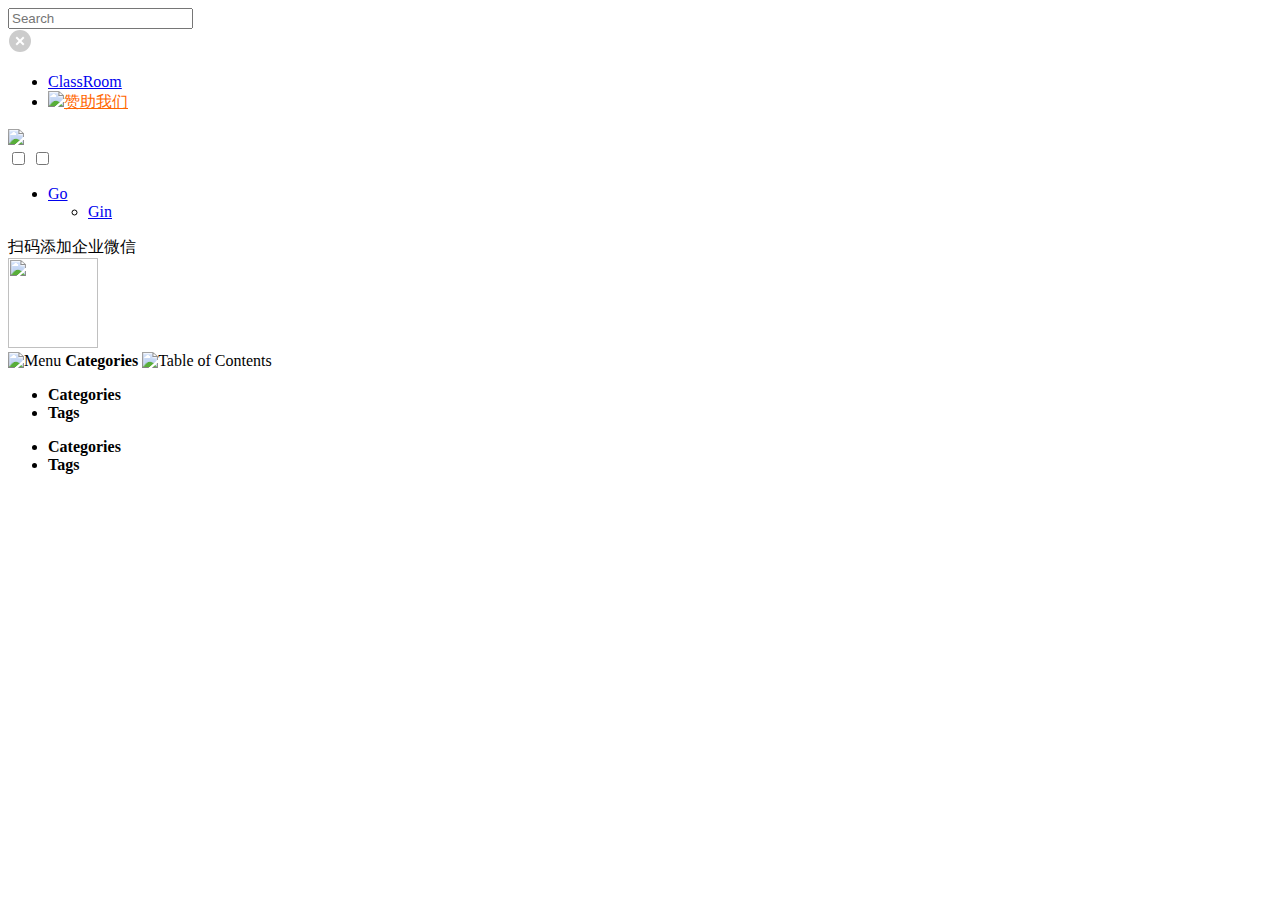
==== categories/index.html @ 514b15eb "deploy: 3c29298df1d87b5ed0b89bc437319f015ecb9e08" ====
<!doctype html><html lang=en dir=ltr><head><meta name=generator content="Hugo 0.84.1"><meta charset=utf-8><meta name=viewport content="width=device-width,initial-scale=1"><meta name=description content><meta name=theme-color content="#FFFFFF"><meta property="og:title" content="Categories"><meta property="og:description" content><meta property="og:type" content="website"><meta property="og:url" content="https://airdb.dev/shawn/categories/"><title>Categories | Hugo Book</title><link rel=manifest href=/shawn/manifest.json><link rel=icon href=/shawn/favicon.png type=image/x-icon><link rel=stylesheet href=/shawn/book.min.1639cc58b39d753e5ce211e45ca1950799431f352ff7bd1baadfa7fcedfe8043.css integrity="sha256-FjnMWLOddT5c4hHkXKGVB5lDHzUv970bqt+n/O3+gEM="><script defer src=/shawn/en.search.min.31fb5965925f0f98922799bb2621f2ab6d5930a59360b5949e6c624c89b637c0.js integrity="sha256-MftZZZJfD5iSJ5m7JiHyq21ZMKWTYLWUnmxiTIm2N8A="></script><script defer src=/shawn/sw.min.205af9424124963fd49320bb6606cc017b6a55a1827142894d7490c8efc7bff8.js integrity="sha256-IFr5QkEklj/UkyC7ZgbMAXtqVaGCcUKJTXSQyO/Hv/g="></script><link rel=apple-touch-icon sizes=128x128 href=128x128.jpg><script>var _hmt=_hmt||[];(function(){var a=document.createElement("script"),b;a.src="https://hm.baidu.com/hm.js?65e05e8c0631a0d2802629f8ceb31fee",b=document.getElementsByTagName("script")[0],b.parentNode.insertBefore(a,b),console.log("欢迎加入，https://airdb.dev"),console.log("Welcome，https://airdb.dev")})()</script><link rel=alternate type=application/rss+xml href=https://airdb.dev/shawn/categories/index.xml title="Hugo Book"><nav class="app-nav pc no-badge"><div class=logo><a href=//airdb.dev/ target=__blank class=dcloud-logo></a><a href=./ class="uniapp-logo active"></a></div><div class="search nav-search"><div class=input-wrap><input type=search id=book-search-input placeholder=Search aria-label=Search maxlength=64 data-hotkeys=s/><div class=clear-button><svg width="26" height="24"><circle cx="12" cy="12" r="11" fill="#ccc"/><path stroke="#fff" stroke-width="2" d="M8.25 8.25l7.5 7.5"/><path stroke="#fff" stroke-width="2" d="M8.25 15.75l7.5-7.5"/></svg></div></div><div class=results-panel></div></div><ul class=nav-url></ul><ul class=nav-href><li class=ext-link><a href=https://classroom.google.com/u/1/h target=__blank>ClassRoom</a></li><li><a href=//github.com/sponsors/airdb target=__blank style=color:#f60!important><img src=https://bjetxgzv.cdn.bspapp.com/VKCEYUGU-uni-app-doc/45e691f0-4f3d-11eb-b680-7980c8a877b8.png class=heart>赞助我们</a></li></ul><div class=github><a href=//github.com/airdb-wiki/hugo-book target=_blank><img src=https://bjetxgzv.cdn.bspapp.com/VKCEYUGU-uni-app-doc/44f8d690-4f3d-11eb-b680-7980c8a877b8.svg></a></div></nav></head><body dir=ltr><input type=checkbox class="hidden toggle" id=menu-control>
<input type=checkbox class="hidden toggle" id=toc-control><main class="container flex"><aside class=book-menu><div class=book-menu-content><nav><ul><li><a href=https://airdb.dev/shawn/wiki/go/>Go</a><ul><li><a href=https://airdb.dev/shawn/wiki/go/gin/>Gin</a></li></ul></li></ul><div class=contact-item><div class=contact-smg><div>扫码添加企业微信</div><img src=https://airdb.dev/hugo-book/qrcode.png width=90 height=90></div></div></nav><script>(function(){var a=document.querySelector("aside.book-menu nav");addEventListener("beforeunload",function(b){localStorage.setItem("menu.scrollTop",a.scrollTop)}),a.scrollTop=localStorage.getItem("menu.scrollTop")})()</script></div></aside><div class=book-page><header class=book-header><div class="flex align-center justify-between"><label for=menu-control><img src=/shawn/svg/menu.svg class=book-icon alt=Menu></label>
<strong>Categories</strong>
<label for=toc-control><img src=/shawn/svg/toc.svg class=book-icon alt="Table of Contents"></label></div><aside class="hidden clearfix"><nav><ul><li class=book-section-flat><strong>Categories</strong><ul></ul></li><li class=book-section-flat><strong>Tags</strong><ul></ul></li></ul></nav></aside></header><footer class=book-footer><div class="flex flex-wrap justify-between"></div></footer><label for=menu-control class="hidden book-menu-overlay"></label></div><aside class=book-toc><div class=book-toc-content><nav><ul><li class=book-section-flat><strong>Categories</strong><ul></ul></li><li class=book-section-flat><strong>Tags</strong><ul></ul></li></ul></nav></div></aside></main></body></html>
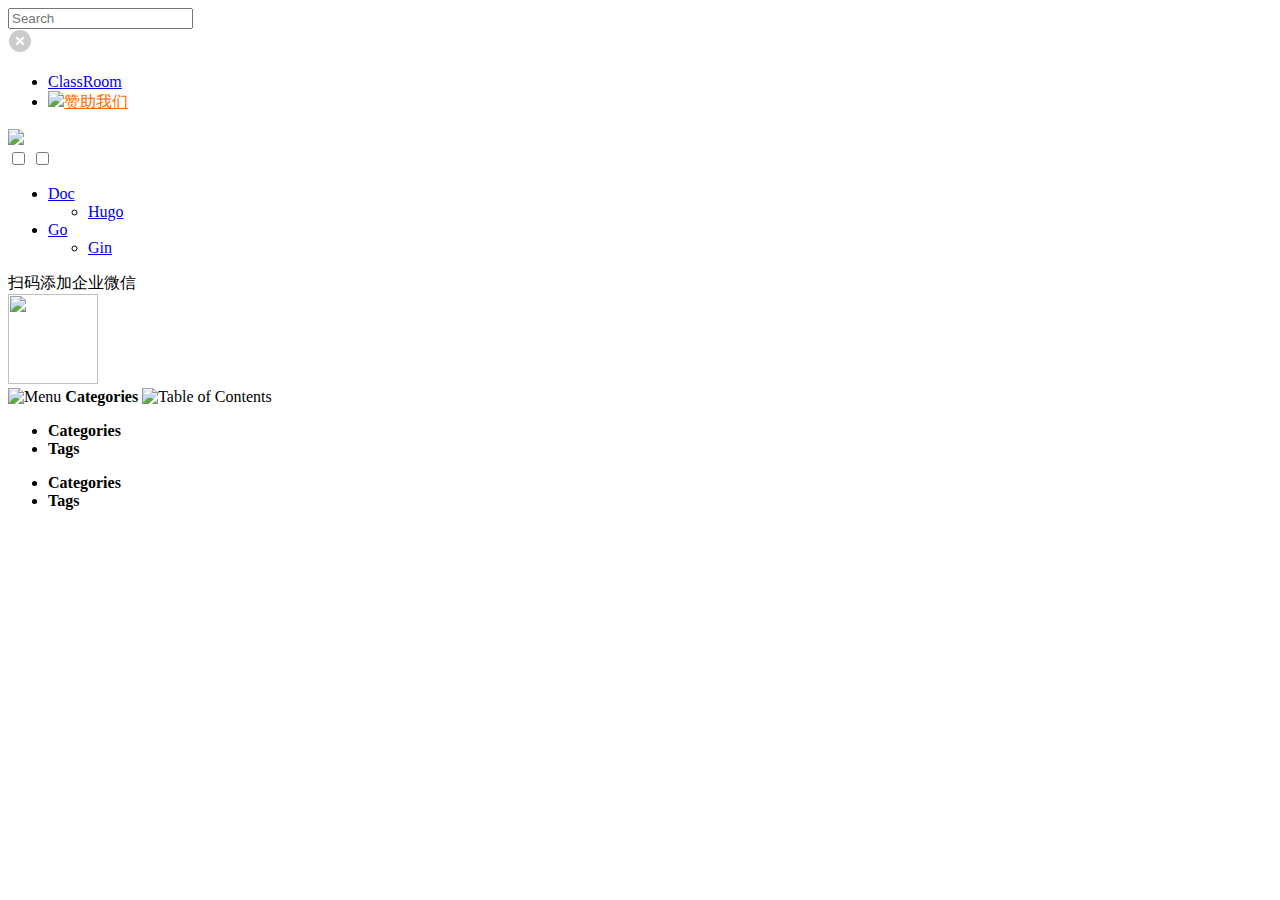
==== commit 82edbe83: "deploy: 71f2829a0481c08aca20c15cbdf93d4bcde7fc8c" ====
--- a/categories/index.html
+++ b/categories/index.html
@@ -1,4 +1,4 @@
-<!doctype html><html lang=en dir=ltr><head><meta name=generator content="Hugo 0.84.1"><meta charset=utf-8><meta name=viewport content="width=device-width,initial-scale=1"><meta name=description content><meta name=theme-color content="#FFFFFF"><meta property="og:title" content="Categories"><meta property="og:description" content><meta property="og:type" content="website"><meta property="og:url" content="https://airdb.dev/shawn/categories/"><title>Categories | Hugo Book</title><link rel=manifest href=/shawn/manifest.json><link rel=icon href=/shawn/favicon.png type=image/x-icon><link rel=stylesheet href=/shawn/book.min.1639cc58b39d753e5ce211e45ca1950799431f352ff7bd1baadfa7fcedfe8043.css integrity="sha256-FjnMWLOddT5c4hHkXKGVB5lDHzUv970bqt+n/O3+gEM="><script defer src=/shawn/en.search.min.31fb5965925f0f98922799bb2621f2ab6d5930a59360b5949e6c624c89b637c0.js integrity="sha256-MftZZZJfD5iSJ5m7JiHyq21ZMKWTYLWUnmxiTIm2N8A="></script><script defer src=/shawn/sw.min.205af9424124963fd49320bb6606cc017b6a55a1827142894d7490c8efc7bff8.js integrity="sha256-IFr5QkEklj/UkyC7ZgbMAXtqVaGCcUKJTXSQyO/Hv/g="></script><link rel=apple-touch-icon sizes=128x128 href=128x128.jpg><script>var _hmt=_hmt||[];(function(){var a=document.createElement("script"),b;a.src="https://hm.baidu.com/hm.js?65e05e8c0631a0d2802629f8ceb31fee",b=document.getElementsByTagName("script")[0],b.parentNode.insertBefore(a,b),console.log("欢迎加入，https://airdb.dev"),console.log("Welcome，https://airdb.dev")})()</script><link rel=alternate type=application/rss+xml href=https://airdb.dev/shawn/categories/index.xml title="Hugo Book"><nav class="app-nav pc no-badge"><div class=logo><a href=//airdb.dev/ target=__blank class=dcloud-logo></a><a href=./ class="uniapp-logo active"></a></div><div class="search nav-search"><div class=input-wrap><input type=search id=book-search-input placeholder=Search aria-label=Search maxlength=64 data-hotkeys=s/><div class=clear-button><svg width="26" height="24"><circle cx="12" cy="12" r="11" fill="#ccc"/><path stroke="#fff" stroke-width="2" d="M8.25 8.25l7.5 7.5"/><path stroke="#fff" stroke-width="2" d="M8.25 15.75l7.5-7.5"/></svg></div></div><div class=results-panel></div></div><ul class=nav-url></ul><ul class=nav-href><li class=ext-link><a href=https://classroom.google.com/u/1/h target=__blank>ClassRoom</a></li><li><a href=//github.com/sponsors/airdb target=__blank style=color:#f60!important><img src=https://bjetxgzv.cdn.bspapp.com/VKCEYUGU-uni-app-doc/45e691f0-4f3d-11eb-b680-7980c8a877b8.png class=heart>赞助我们</a></li></ul><div class=github><a href=//github.com/airdb-wiki/hugo-book target=_blank><img src=https://bjetxgzv.cdn.bspapp.com/VKCEYUGU-uni-app-doc/44f8d690-4f3d-11eb-b680-7980c8a877b8.svg></a></div></nav></head><body dir=ltr><input type=checkbox class="hidden toggle" id=menu-control>
-<input type=checkbox class="hidden toggle" id=toc-control><main class="container flex"><aside class=book-menu><div class=book-menu-content><nav><ul><li><a href=https://airdb.dev/shawn/wiki/go/>Go</a><ul><li><a href=https://airdb.dev/shawn/wiki/go/gin/>Gin</a></li></ul></li></ul><div class=contact-item><div class=contact-smg><div>扫码添加企业微信</div><img src=https://airdb.dev/hugo-book/qrcode.png width=90 height=90></div></div></nav><script>(function(){var a=document.querySelector("aside.book-menu nav");addEventListener("beforeunload",function(b){localStorage.setItem("menu.scrollTop",a.scrollTop)}),a.scrollTop=localStorage.getItem("menu.scrollTop")})()</script></div></aside><div class=book-page><header class=book-header><div class="flex align-center justify-between"><label for=menu-control><img src=/shawn/svg/menu.svg class=book-icon alt=Menu></label>
+<!doctype html><html lang=en dir=ltr><head><meta name=generator content="Hugo 0.84.1"><meta charset=utf-8><meta name=viewport content="width=device-width,initial-scale=1"><meta name=description content><meta name=theme-color content="#FFFFFF"><meta property="og:title" content="Categories"><meta property="og:description" content><meta property="og:type" content="website"><meta property="og:url" content="https://airdb.dev/shawn/categories/"><title>Categories | Hugo Book</title><link rel=manifest href=/shawn/manifest.json><link rel=icon href=/shawn/favicon.png type=image/x-icon><link rel=stylesheet href=/shawn/book.min.1639cc58b39d753e5ce211e45ca1950799431f352ff7bd1baadfa7fcedfe8043.css integrity="sha256-FjnMWLOddT5c4hHkXKGVB5lDHzUv970bqt+n/O3+gEM="><script defer src=/shawn/en.search.min.e93fe97be4330f76d2ae62c4ed88055f45c56cdc7ebc4a0bb509a32fcf9f600f.js integrity="sha256-6T/pe+QzD3bSrmLE7YgFX0XFbNx+vEoLtQmjL8+fYA8="></script><script defer src=/shawn/sw.min.205af9424124963fd49320bb6606cc017b6a55a1827142894d7490c8efc7bff8.js integrity="sha256-IFr5QkEklj/UkyC7ZgbMAXtqVaGCcUKJTXSQyO/Hv/g="></script><link rel=apple-touch-icon sizes=128x128 href=128x128.jpg><script>var _hmt=_hmt||[];(function(){var a=document.createElement("script"),b;a.src="https://hm.baidu.com/hm.js?65e05e8c0631a0d2802629f8ceb31fee",b=document.getElementsByTagName("script")[0],b.parentNode.insertBefore(a,b),console.log("欢迎加入，https://airdb.dev"),console.log("Welcome，https://airdb.dev")})()</script><link rel=alternate type=application/rss+xml href=https://airdb.dev/shawn/categories/index.xml title="Hugo Book"><nav class="app-nav pc no-badge"><div class=logo><a href=//airdb.dev/ target=__blank class=dcloud-logo></a><a href=./ class="uniapp-logo active"></a></div><div class="search nav-search"><div class=input-wrap><input type=search id=book-search-input placeholder=Search aria-label=Search maxlength=64 data-hotkeys=s/><div class=clear-button><svg width="26" height="24"><circle cx="12" cy="12" r="11" fill="#ccc"/><path stroke="#fff" stroke-width="2" d="M8.25 8.25l7.5 7.5"/><path stroke="#fff" stroke-width="2" d="M8.25 15.75l7.5-7.5"/></svg></div></div><div class=results-panel></div></div><ul class=nav-url></ul><ul class=nav-href><li class=ext-link><a href=https://classroom.google.com/u/1/h target=__blank>ClassRoom</a></li><li><a href=//github.com/sponsors/airdb target=__blank style=color:#f60!important><img src=https://bjetxgzv.cdn.bspapp.com/VKCEYUGU-uni-app-doc/45e691f0-4f3d-11eb-b680-7980c8a877b8.png class=heart>赞助我们</a></li></ul><div class=github><a href=//github.com/airdb-wiki/hugo-book target=_blank><img src=https://bjetxgzv.cdn.bspapp.com/VKCEYUGU-uni-app-doc/44f8d690-4f3d-11eb-b680-7980c8a877b8.svg></a></div></nav></head><body dir=ltr><input type=checkbox class="hidden toggle" id=menu-control>
+<input type=checkbox class="hidden toggle" id=toc-control><main class="container flex"><aside class=book-menu><div class=book-menu-content><nav><ul><li><a href=https://airdb.dev/shawn/wiki/doc/>Doc</a><ul><li><a href=https://airdb.dev/shawn/wiki/doc/hugo/>Hugo</a></li></ul></li><li><a href=https://airdb.dev/shawn/wiki/go/>Go</a><ul><li><a href=https://airdb.dev/shawn/wiki/go/gin/>Gin</a></li></ul></li></ul><div class=contact-item><div class=contact-smg><div>扫码添加企业微信</div><img src=https://airdb.dev/hugo-book/qrcode.png width=90 height=90></div></div></nav><script>(function(){var a=document.querySelector("aside.book-menu nav");addEventListener("beforeunload",function(b){localStorage.setItem("menu.scrollTop",a.scrollTop)}),a.scrollTop=localStorage.getItem("menu.scrollTop")})()</script></div></aside><div class=book-page><header class=book-header><div class="flex align-center justify-between"><label for=menu-control><img src=/shawn/svg/menu.svg class=book-icon alt=Menu></label>
 <strong>Categories</strong>
 <label for=toc-control><img src=/shawn/svg/toc.svg class=book-icon alt="Table of Contents"></label></div><aside class="hidden clearfix"><nav><ul><li class=book-section-flat><strong>Categories</strong><ul></ul></li><li class=book-section-flat><strong>Tags</strong><ul></ul></li></ul></nav></aside></header><footer class=book-footer><div class="flex flex-wrap justify-between"></div></footer><label for=menu-control class="hidden book-menu-overlay"></label></div><aside class=book-toc><div class=book-toc-content><nav><ul><li class=book-section-flat><strong>Categories</strong><ul></ul></li><li class=book-section-flat><strong>Tags</strong><ul></ul></li></ul></nav></div></aside></main></body></html>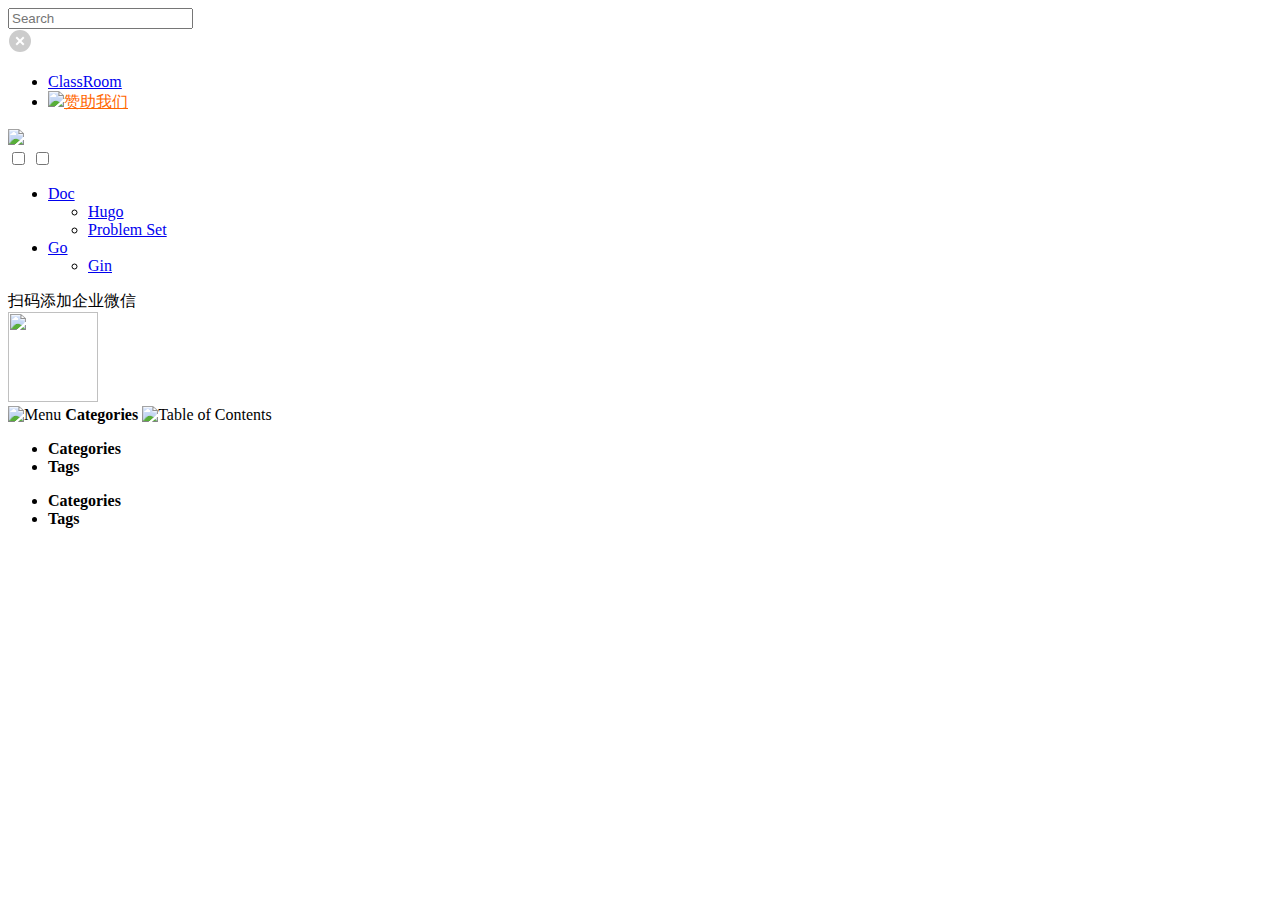
==== commit bc877192: "deploy: 8c96a2d68b82479cb89845bb08141d6e64f67062" ====
--- a/categories/index.html
+++ b/categories/index.html
@@ -1,4 +1,4 @@
-<!doctype html><html lang=en dir=ltr><head><meta name=generator content="Hugo 0.84.1"><meta charset=utf-8><meta name=viewport content="width=device-width,initial-scale=1"><meta name=description content><meta name=theme-color content="#FFFFFF"><meta property="og:title" content="Categories"><meta property="og:description" content><meta property="og:type" content="website"><meta property="og:url" content="https://airdb.dev/shawn/categories/"><title>Categories | Hugo Book</title><link rel=manifest href=/shawn/manifest.json><link rel=icon href=/shawn/favicon.png type=image/x-icon><link rel=stylesheet href=/shawn/book.min.1639cc58b39d753e5ce211e45ca1950799431f352ff7bd1baadfa7fcedfe8043.css integrity="sha256-FjnMWLOddT5c4hHkXKGVB5lDHzUv970bqt+n/O3+gEM="><script defer src=/shawn/en.search.min.e93fe97be4330f76d2ae62c4ed88055f45c56cdc7ebc4a0bb509a32fcf9f600f.js integrity="sha256-6T/pe+QzD3bSrmLE7YgFX0XFbNx+vEoLtQmjL8+fYA8="></script><script defer src=/shawn/sw.min.205af9424124963fd49320bb6606cc017b6a55a1827142894d7490c8efc7bff8.js integrity="sha256-IFr5QkEklj/UkyC7ZgbMAXtqVaGCcUKJTXSQyO/Hv/g="></script><link rel=apple-touch-icon sizes=128x128 href=128x128.jpg><script>var _hmt=_hmt||[];(function(){var a=document.createElement("script"),b;a.src="https://hm.baidu.com/hm.js?65e05e8c0631a0d2802629f8ceb31fee",b=document.getElementsByTagName("script")[0],b.parentNode.insertBefore(a,b),console.log("欢迎加入，https://airdb.dev"),console.log("Welcome，https://airdb.dev")})()</script><link rel=alternate type=application/rss+xml href=https://airdb.dev/shawn/categories/index.xml title="Hugo Book"><nav class="app-nav pc no-badge"><div class=logo><a href=//airdb.dev/ target=__blank class=dcloud-logo></a><a href=./ class="uniapp-logo active"></a></div><div class="search nav-search"><div class=input-wrap><input type=search id=book-search-input placeholder=Search aria-label=Search maxlength=64 data-hotkeys=s/><div class=clear-button><svg width="26" height="24"><circle cx="12" cy="12" r="11" fill="#ccc"/><path stroke="#fff" stroke-width="2" d="M8.25 8.25l7.5 7.5"/><path stroke="#fff" stroke-width="2" d="M8.25 15.75l7.5-7.5"/></svg></div></div><div class=results-panel></div></div><ul class=nav-url></ul><ul class=nav-href><li class=ext-link><a href=https://classroom.google.com/u/1/h target=__blank>ClassRoom</a></li><li><a href=//github.com/sponsors/airdb target=__blank style=color:#f60!important><img src=https://bjetxgzv.cdn.bspapp.com/VKCEYUGU-uni-app-doc/45e691f0-4f3d-11eb-b680-7980c8a877b8.png class=heart>赞助我们</a></li></ul><div class=github><a href=//github.com/airdb-wiki/hugo-book target=_blank><img src=https://bjetxgzv.cdn.bspapp.com/VKCEYUGU-uni-app-doc/44f8d690-4f3d-11eb-b680-7980c8a877b8.svg></a></div></nav></head><body dir=ltr><input type=checkbox class="hidden toggle" id=menu-control>
-<input type=checkbox class="hidden toggle" id=toc-control><main class="container flex"><aside class=book-menu><div class=book-menu-content><nav><ul><li><a href=https://airdb.dev/shawn/wiki/doc/>Doc</a><ul><li><a href=https://airdb.dev/shawn/wiki/doc/hugo/>Hugo</a></li></ul></li><li><a href=https://airdb.dev/shawn/wiki/go/>Go</a><ul><li><a href=https://airdb.dev/shawn/wiki/go/gin/>Gin</a></li></ul></li></ul><div class=contact-item><div class=contact-smg><div>扫码添加企业微信</div><img src=https://airdb.dev/hugo-book/qrcode.png width=90 height=90></div></div></nav><script>(function(){var a=document.querySelector("aside.book-menu nav");addEventListener("beforeunload",function(b){localStorage.setItem("menu.scrollTop",a.scrollTop)}),a.scrollTop=localStorage.getItem("menu.scrollTop")})()</script></div></aside><div class=book-page><header class=book-header><div class="flex align-center justify-between"><label for=menu-control><img src=/shawn/svg/menu.svg class=book-icon alt=Menu></label>
+<!doctype html><html lang=en dir=ltr><head><meta name=generator content="Hugo 0.84.1"><meta charset=utf-8><meta name=viewport content="width=device-width,initial-scale=1"><meta name=description content><meta name=theme-color content="#FFFFFF"><meta property="og:title" content="Categories"><meta property="og:description" content><meta property="og:type" content="website"><meta property="og:url" content="https://airdb.dev/shawn/categories/"><title>Categories | Hugo Book</title><link rel=manifest href=/shawn/manifest.json><link rel=icon href=/shawn/favicon.png type=image/x-icon><link rel=stylesheet href=/shawn/book.min.1639cc58b39d753e5ce211e45ca1950799431f352ff7bd1baadfa7fcedfe8043.css integrity="sha256-FjnMWLOddT5c4hHkXKGVB5lDHzUv970bqt+n/O3+gEM="><script defer src=/shawn/en.search.min.95088c37b869fef34b009001be916f53e7bfab7afdf41cda8fe4992da54318ad.js integrity="sha256-lQiMN7hp/vNLAJABvpFvU+e/q3r99Bzaj+SZLaVDGK0="></script><script defer src=/shawn/sw.min.205af9424124963fd49320bb6606cc017b6a55a1827142894d7490c8efc7bff8.js integrity="sha256-IFr5QkEklj/UkyC7ZgbMAXtqVaGCcUKJTXSQyO/Hv/g="></script><link rel=apple-touch-icon sizes=128x128 href=128x128.jpg><script>var _hmt=_hmt||[];(function(){var a=document.createElement("script"),b;a.src="https://hm.baidu.com/hm.js?65e05e8c0631a0d2802629f8ceb31fee",b=document.getElementsByTagName("script")[0],b.parentNode.insertBefore(a,b),console.log("欢迎加入，https://airdb.dev"),console.log("Welcome，https://airdb.dev")})()</script><link rel=alternate type=application/rss+xml href=https://airdb.dev/shawn/categories/index.xml title="Hugo Book"><nav class="app-nav pc no-badge"><div class=logo><a href=//airdb.dev/ target=__blank class=dcloud-logo></a><a href=./ class="uniapp-logo active"></a></div><div class="search nav-search"><div class=input-wrap><input type=search id=book-search-input placeholder=Search aria-label=Search maxlength=64 data-hotkeys=s/><div class=clear-button><svg width="26" height="24"><circle cx="12" cy="12" r="11" fill="#ccc"/><path stroke="#fff" stroke-width="2" d="M8.25 8.25l7.5 7.5"/><path stroke="#fff" stroke-width="2" d="M8.25 15.75l7.5-7.5"/></svg></div></div><div class=results-panel></div></div><ul class=nav-url></ul><ul class=nav-href><li class=ext-link><a href=https://classroom.google.com/u/1/h target=__blank>ClassRoom</a></li><li><a href=//github.com/sponsors/airdb target=__blank style=color:#f60!important><img src=https://bjetxgzv.cdn.bspapp.com/VKCEYUGU-uni-app-doc/45e691f0-4f3d-11eb-b680-7980c8a877b8.png class=heart>赞助我们</a></li></ul><div class=github><a href=//github.com/airdb-wiki/hugo-book target=_blank><img src=https://bjetxgzv.cdn.bspapp.com/VKCEYUGU-uni-app-doc/44f8d690-4f3d-11eb-b680-7980c8a877b8.svg></a></div></nav></head><body dir=ltr><input type=checkbox class="hidden toggle" id=menu-control>
+<input type=checkbox class="hidden toggle" id=toc-control><main class="container flex"><aside class=book-menu><div class=book-menu-content><nav><ul><li><a href=https://airdb.dev/shawn/wiki/doc/>Doc</a><ul><li><a href=https://airdb.dev/shawn/wiki/doc/hugo/>Hugo</a></li><li><a href=https://airdb.dev/shawn/wiki/doc/problem_set/>Problem Set</a></li></ul></li><li><a href=https://airdb.dev/shawn/wiki/go/>Go</a><ul><li><a href=https://airdb.dev/shawn/wiki/go/gin/>Gin</a></li></ul></li></ul><div class=contact-item><div class=contact-smg><div>扫码添加企业微信</div><img src=https://airdb.dev/hugo-book/qrcode.png width=90 height=90></div></div></nav><script>(function(){var a=document.querySelector("aside.book-menu nav");addEventListener("beforeunload",function(b){localStorage.setItem("menu.scrollTop",a.scrollTop)}),a.scrollTop=localStorage.getItem("menu.scrollTop")})()</script></div></aside><div class=book-page><header class=book-header><div class="flex align-center justify-between"><label for=menu-control><img src=/shawn/svg/menu.svg class=book-icon alt=Menu></label>
 <strong>Categories</strong>
 <label for=toc-control><img src=/shawn/svg/toc.svg class=book-icon alt="Table of Contents"></label></div><aside class="hidden clearfix"><nav><ul><li class=book-section-flat><strong>Categories</strong><ul></ul></li><li class=book-section-flat><strong>Tags</strong><ul></ul></li></ul></nav></aside></header><footer class=book-footer><div class="flex flex-wrap justify-between"></div></footer><label for=menu-control class="hidden book-menu-overlay"></label></div><aside class=book-toc><div class=book-toc-content><nav><ul><li class=book-section-flat><strong>Categories</strong><ul></ul></li><li class=book-section-flat><strong>Tags</strong><ul></ul></li></ul></nav></div></aside></main></body></html>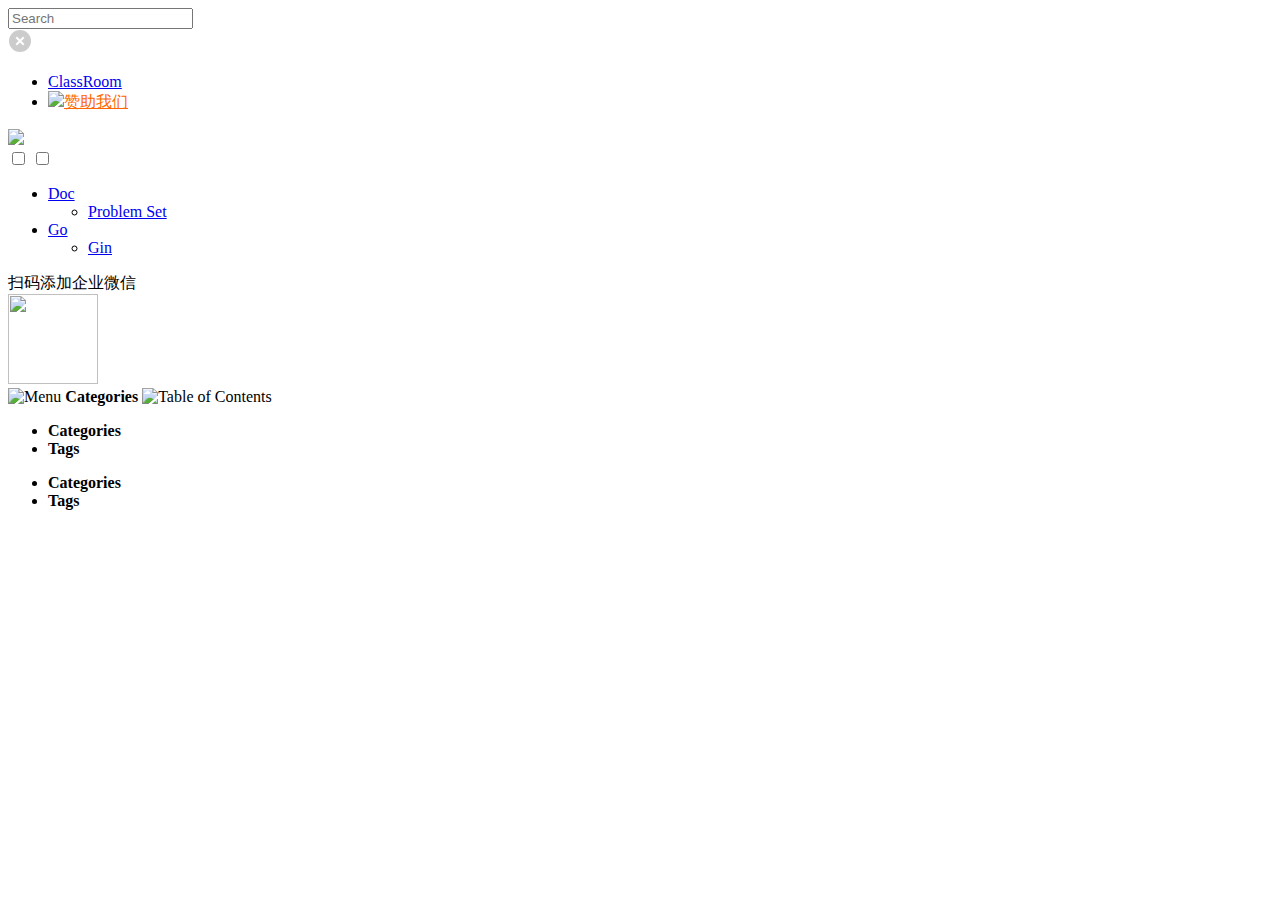
==== commit b7f4711b: "deploy: cf8c1d028d3b8daa4d8a7bca9ef3542a4cae0963" ====
--- a/categories/index.html
+++ b/categories/index.html
@@ -1,4 +1,4 @@
-<!doctype html><html lang=en dir=ltr><head><meta name=generator content="Hugo 0.84.1"><meta charset=utf-8><meta name=viewport content="width=device-width,initial-scale=1"><meta name=description content><meta name=theme-color content="#FFFFFF"><meta property="og:title" content="Categories"><meta property="og:description" content><meta property="og:type" content="website"><meta property="og:url" content="https://airdb.dev/shawn/categories/"><title>Categories | Hugo Book</title><link rel=manifest href=/shawn/manifest.json><link rel=icon href=/shawn/favicon.png type=image/x-icon><link rel=stylesheet href=/shawn/book.min.1639cc58b39d753e5ce211e45ca1950799431f352ff7bd1baadfa7fcedfe8043.css integrity="sha256-FjnMWLOddT5c4hHkXKGVB5lDHzUv970bqt+n/O3+gEM="><script defer src=/shawn/en.search.min.95088c37b869fef34b009001be916f53e7bfab7afdf41cda8fe4992da54318ad.js integrity="sha256-lQiMN7hp/vNLAJABvpFvU+e/q3r99Bzaj+SZLaVDGK0="></script><script defer src=/shawn/sw.min.205af9424124963fd49320bb6606cc017b6a55a1827142894d7490c8efc7bff8.js integrity="sha256-IFr5QkEklj/UkyC7ZgbMAXtqVaGCcUKJTXSQyO/Hv/g="></script><link rel=apple-touch-icon sizes=128x128 href=128x128.jpg><script>var _hmt=_hmt||[];(function(){var a=document.createElement("script"),b;a.src="https://hm.baidu.com/hm.js?65e05e8c0631a0d2802629f8ceb31fee",b=document.getElementsByTagName("script")[0],b.parentNode.insertBefore(a,b),console.log("欢迎加入，https://airdb.dev"),console.log("Welcome，https://airdb.dev")})()</script><link rel=alternate type=application/rss+xml href=https://airdb.dev/shawn/categories/index.xml title="Hugo Book"><nav class="app-nav pc no-badge"><div class=logo><a href=//airdb.dev/ target=__blank class=dcloud-logo></a><a href=./ class="uniapp-logo active"></a></div><div class="search nav-search"><div class=input-wrap><input type=search id=book-search-input placeholder=Search aria-label=Search maxlength=64 data-hotkeys=s/><div class=clear-button><svg width="26" height="24"><circle cx="12" cy="12" r="11" fill="#ccc"/><path stroke="#fff" stroke-width="2" d="M8.25 8.25l7.5 7.5"/><path stroke="#fff" stroke-width="2" d="M8.25 15.75l7.5-7.5"/></svg></div></div><div class=results-panel></div></div><ul class=nav-url></ul><ul class=nav-href><li class=ext-link><a href=https://classroom.google.com/u/1/h target=__blank>ClassRoom</a></li><li><a href=//github.com/sponsors/airdb target=__blank style=color:#f60!important><img src=https://bjetxgzv.cdn.bspapp.com/VKCEYUGU-uni-app-doc/45e691f0-4f3d-11eb-b680-7980c8a877b8.png class=heart>赞助我们</a></li></ul><div class=github><a href=//github.com/airdb-wiki/hugo-book target=_blank><img src=https://bjetxgzv.cdn.bspapp.com/VKCEYUGU-uni-app-doc/44f8d690-4f3d-11eb-b680-7980c8a877b8.svg></a></div></nav></head><body dir=ltr><input type=checkbox class="hidden toggle" id=menu-control>
-<input type=checkbox class="hidden toggle" id=toc-control><main class="container flex"><aside class=book-menu><div class=book-menu-content><nav><ul><li><a href=https://airdb.dev/shawn/wiki/doc/>Doc</a><ul><li><a href=https://airdb.dev/shawn/wiki/doc/hugo/>Hugo</a></li><li><a href=https://airdb.dev/shawn/wiki/doc/problem_set/>Problem Set</a></li></ul></li><li><a href=https://airdb.dev/shawn/wiki/go/>Go</a><ul><li><a href=https://airdb.dev/shawn/wiki/go/gin/>Gin</a></li></ul></li></ul><div class=contact-item><div class=contact-smg><div>扫码添加企业微信</div><img src=https://airdb.dev/hugo-book/qrcode.png width=90 height=90></div></div></nav><script>(function(){var a=document.querySelector("aside.book-menu nav");addEventListener("beforeunload",function(b){localStorage.setItem("menu.scrollTop",a.scrollTop)}),a.scrollTop=localStorage.getItem("menu.scrollTop")})()</script></div></aside><div class=book-page><header class=book-header><div class="flex align-center justify-between"><label for=menu-control><img src=/shawn/svg/menu.svg class=book-icon alt=Menu></label>
+<!doctype html><html lang=en dir=ltr><head><meta name=generator content="Hugo 0.85.0"><meta charset=utf-8><meta name=viewport content="width=device-width,initial-scale=1"><meta name=description content><meta name=theme-color content="#FFFFFF"><meta property="og:title" content="Categories"><meta property="og:description" content><meta property="og:type" content="website"><meta property="og:url" content="https://airdb.dev/shawn/categories/"><title>Categories | Hugo Book</title><link rel=manifest href=/shawn/manifest.json><link rel=icon href=/shawn/favicon.png type=image/x-icon><link rel=stylesheet href=/shawn/book.min.1639cc58b39d753e5ce211e45ca1950799431f352ff7bd1baadfa7fcedfe8043.css integrity="sha256-FjnMWLOddT5c4hHkXKGVB5lDHzUv970bqt+n/O3+gEM="><script defer src=/shawn/en.search.min.a67e52e3a11009e886eb661923d9ba73ddd2db6f020ced3479925b8363f36fee.js integrity="sha256-pn5S46EQCeiG62YZI9m6c93S228CDO00eZJbg2Pzb+4="></script><script defer src=/shawn/sw.min.205af9424124963fd49320bb6606cc017b6a55a1827142894d7490c8efc7bff8.js integrity="sha256-IFr5QkEklj/UkyC7ZgbMAXtqVaGCcUKJTXSQyO/Hv/g="></script><link rel=apple-touch-icon sizes=128x128 href=128x128.jpg><script>var _hmt=_hmt||[];(function(){var a=document.createElement("script"),b;a.src="https://hm.baidu.com/hm.js?65e05e8c0631a0d2802629f8ceb31fee",b=document.getElementsByTagName("script")[0],b.parentNode.insertBefore(a,b),console.log("欢迎加入，https://airdb.dev"),console.log("Welcome，https://airdb.dev")})()</script><link rel=alternate type=application/rss+xml href=https://airdb.dev/shawn/categories/index.xml title="Hugo Book"><nav class="app-nav pc no-badge"><div class=logo><a href=//airdb.dev/ target=__blank class=dcloud-logo></a><a href=./ class="uniapp-logo active"></a></div><div class="search nav-search"><div class=input-wrap><input type=search id=book-search-input placeholder=Search aria-label=Search maxlength=64 data-hotkeys=s/><div class=clear-button><svg width="26" height="24"><circle cx="12" cy="12" r="11" fill="#ccc"/><path stroke="#fff" stroke-width="2" d="M8.25 8.25l7.5 7.5"/><path stroke="#fff" stroke-width="2" d="M8.25 15.75l7.5-7.5"/></svg></div></div><div class=results-panel></div></div><ul class=nav-url></ul><ul class=nav-href><li class=ext-link><a href=https://classroom.google.com/u/1/h target=__blank>ClassRoom</a></li><li><a href=//github.com/sponsors/airdb target=__blank style=color:#f60!important><img src=https://bjetxgzv.cdn.bspapp.com/VKCEYUGU-uni-app-doc/45e691f0-4f3d-11eb-b680-7980c8a877b8.png class=heart>赞助我们</a></li></ul><div class=github><a href=//github.com/airdb-wiki/hugo-book target=_blank><img src=https://bjetxgzv.cdn.bspapp.com/VKCEYUGU-uni-app-doc/44f8d690-4f3d-11eb-b680-7980c8a877b8.svg></a></div></nav></head><body dir=ltr><input type=checkbox class="hidden toggle" id=menu-control>
+<input type=checkbox class="hidden toggle" id=toc-control><main class="container flex"><aside class=book-menu><div class=book-menu-content><nav><ul><li><a href=https://airdb.dev/shawn/wiki/doc/>Doc</a><ul><li><a href=https://airdb.dev/shawn/wiki/doc/problem_set/>Problem Set</a></li></ul></li><li><a href=https://airdb.dev/shawn/wiki/go/>Go</a><ul><li><a href=https://airdb.dev/shawn/wiki/go/gin/>Gin</a></li></ul></li></ul><div class=contact-item><div class=contact-smg><div>扫码添加企业微信</div><img src=https://airdb.dev/hugo-book/qrcode.png width=90 height=90></div></div></nav><script>(function(){var a=document.querySelector("aside.book-menu nav");addEventListener("beforeunload",function(b){localStorage.setItem("menu.scrollTop",a.scrollTop)}),a.scrollTop=localStorage.getItem("menu.scrollTop")})()</script></div></aside><div class=book-page><header class=book-header><div class="flex align-center justify-between"><label for=menu-control><img src=/shawn/svg/menu.svg class=book-icon alt=Menu></label>
 <strong>Categories</strong>
 <label for=toc-control><img src=/shawn/svg/toc.svg class=book-icon alt="Table of Contents"></label></div><aside class="hidden clearfix"><nav><ul><li class=book-section-flat><strong>Categories</strong><ul></ul></li><li class=book-section-flat><strong>Tags</strong><ul></ul></li></ul></nav></aside></header><footer class=book-footer><div class="flex flex-wrap justify-between"></div></footer><label for=menu-control class="hidden book-menu-overlay"></label></div><aside class=book-toc><div class=book-toc-content><nav><ul><li class=book-section-flat><strong>Categories</strong><ul></ul></li><li class=book-section-flat><strong>Tags</strong><ul></ul></li></ul></nav></div></aside></main></body></html>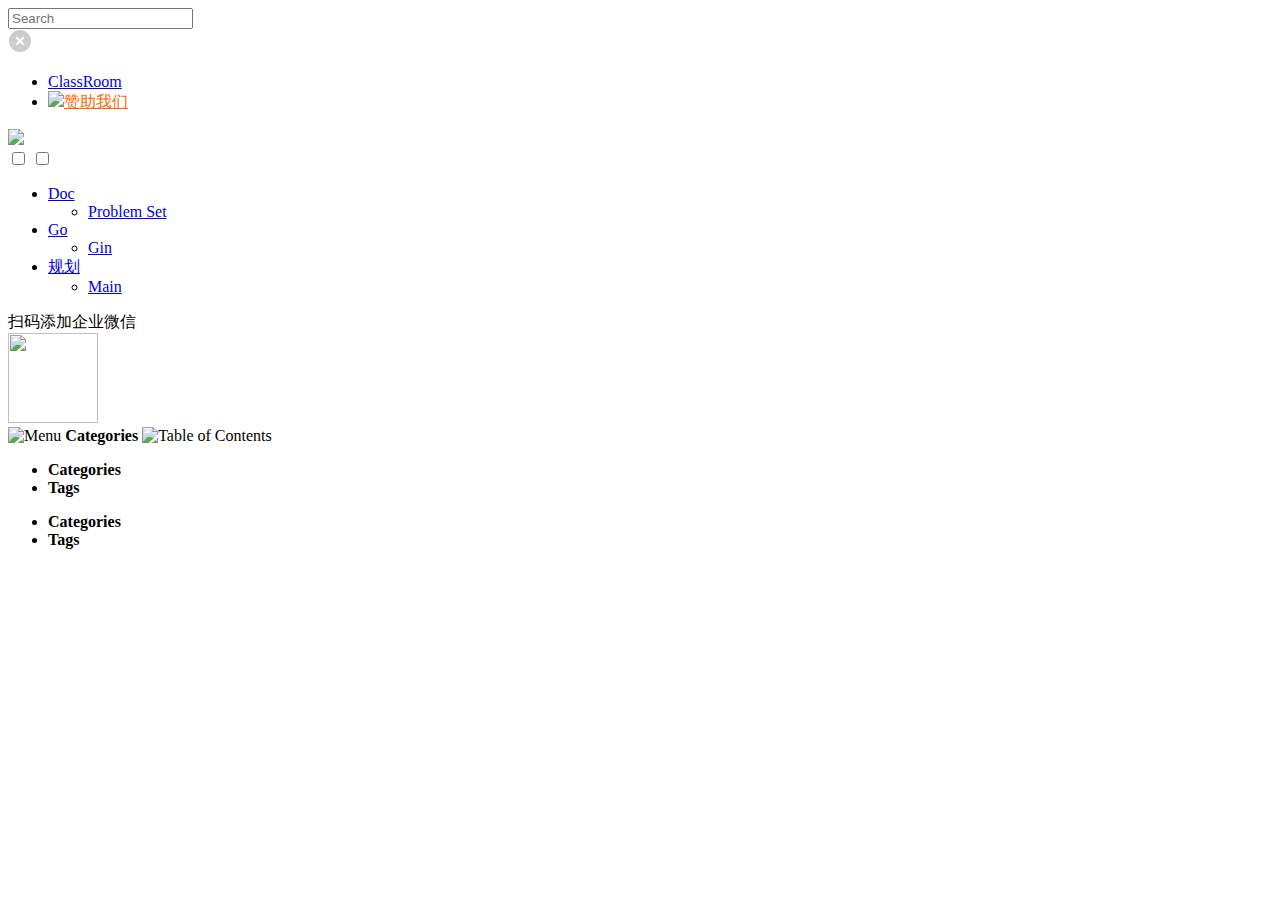
==== commit 0c655b3c: "deploy: a022c98e375fe9d8293f056c783e6d1be1cf45f9" ====
--- a/categories/index.html
+++ b/categories/index.html
@@ -1,4 +1,4 @@
-<!doctype html><html lang=en dir=ltr><head><meta name=generator content="Hugo 0.85.0"><meta charset=utf-8><meta name=viewport content="width=device-width,initial-scale=1"><meta name=description content><meta name=theme-color content="#FFFFFF"><meta property="og:title" content="Categories"><meta property="og:description" content><meta property="og:type" content="website"><meta property="og:url" content="https://airdb.dev/shawn/categories/"><title>Categories | Hugo Book</title><link rel=manifest href=/shawn/manifest.json><link rel=icon href=/shawn/favicon.png type=image/x-icon><link rel=stylesheet href=/shawn/book.min.1639cc58b39d753e5ce211e45ca1950799431f352ff7bd1baadfa7fcedfe8043.css integrity="sha256-FjnMWLOddT5c4hHkXKGVB5lDHzUv970bqt+n/O3+gEM="><script defer src=/shawn/en.search.min.a67e52e3a11009e886eb661923d9ba73ddd2db6f020ced3479925b8363f36fee.js integrity="sha256-pn5S46EQCeiG62YZI9m6c93S228CDO00eZJbg2Pzb+4="></script><script defer src=/shawn/sw.min.205af9424124963fd49320bb6606cc017b6a55a1827142894d7490c8efc7bff8.js integrity="sha256-IFr5QkEklj/UkyC7ZgbMAXtqVaGCcUKJTXSQyO/Hv/g="></script><link rel=apple-touch-icon sizes=128x128 href=128x128.jpg><script>var _hmt=_hmt||[];(function(){var a=document.createElement("script"),b;a.src="https://hm.baidu.com/hm.js?65e05e8c0631a0d2802629f8ceb31fee",b=document.getElementsByTagName("script")[0],b.parentNode.insertBefore(a,b),console.log("欢迎加入，https://airdb.dev"),console.log("Welcome，https://airdb.dev")})()</script><link rel=alternate type=application/rss+xml href=https://airdb.dev/shawn/categories/index.xml title="Hugo Book"><nav class="app-nav pc no-badge"><div class=logo><a href=//airdb.dev/ target=__blank class=dcloud-logo></a><a href=./ class="uniapp-logo active"></a></div><div class="search nav-search"><div class=input-wrap><input type=search id=book-search-input placeholder=Search aria-label=Search maxlength=64 data-hotkeys=s/><div class=clear-button><svg width="26" height="24"><circle cx="12" cy="12" r="11" fill="#ccc"/><path stroke="#fff" stroke-width="2" d="M8.25 8.25l7.5 7.5"/><path stroke="#fff" stroke-width="2" d="M8.25 15.75l7.5-7.5"/></svg></div></div><div class=results-panel></div></div><ul class=nav-url></ul><ul class=nav-href><li class=ext-link><a href=https://classroom.google.com/u/1/h target=__blank>ClassRoom</a></li><li><a href=//github.com/sponsors/airdb target=__blank style=color:#f60!important><img src=https://bjetxgzv.cdn.bspapp.com/VKCEYUGU-uni-app-doc/45e691f0-4f3d-11eb-b680-7980c8a877b8.png class=heart>赞助我们</a></li></ul><div class=github><a href=//github.com/airdb-wiki/hugo-book target=_blank><img src=https://bjetxgzv.cdn.bspapp.com/VKCEYUGU-uni-app-doc/44f8d690-4f3d-11eb-b680-7980c8a877b8.svg></a></div></nav></head><body dir=ltr><input type=checkbox class="hidden toggle" id=menu-control>
-<input type=checkbox class="hidden toggle" id=toc-control><main class="container flex"><aside class=book-menu><div class=book-menu-content><nav><ul><li><a href=https://airdb.dev/shawn/wiki/doc/>Doc</a><ul><li><a href=https://airdb.dev/shawn/wiki/doc/problem_set/>Problem Set</a></li></ul></li><li><a href=https://airdb.dev/shawn/wiki/go/>Go</a><ul><li><a href=https://airdb.dev/shawn/wiki/go/gin/>Gin</a></li></ul></li></ul><div class=contact-item><div class=contact-smg><div>扫码添加企业微信</div><img src=https://airdb.dev/hugo-book/qrcode.png width=90 height=90></div></div></nav><script>(function(){var a=document.querySelector("aside.book-menu nav");addEventListener("beforeunload",function(b){localStorage.setItem("menu.scrollTop",a.scrollTop)}),a.scrollTop=localStorage.getItem("menu.scrollTop")})()</script></div></aside><div class=book-page><header class=book-header><div class="flex align-center justify-between"><label for=menu-control><img src=/shawn/svg/menu.svg class=book-icon alt=Menu></label>
+<!doctype html><html lang=en dir=ltr><head><meta name=generator content="Hugo 0.85.0"><meta charset=utf-8><meta name=viewport content="width=device-width,initial-scale=1"><meta name=description content><meta name=theme-color content="#FFFFFF"><meta property="og:title" content="Categories"><meta property="og:description" content><meta property="og:type" content="website"><meta property="og:url" content="https://airdb.dev/shawn/categories/"><title>Categories | Hugo Book</title><link rel=manifest href=/shawn/manifest.json><link rel=icon href=/shawn/favicon.png type=image/x-icon><link rel=stylesheet href=/shawn/book.min.1639cc58b39d753e5ce211e45ca1950799431f352ff7bd1baadfa7fcedfe8043.css integrity="sha256-FjnMWLOddT5c4hHkXKGVB5lDHzUv970bqt+n/O3+gEM="><script defer src=/shawn/en.search.min.050f8b40cf23077ea3874e390aaaa1a47337e5de6799ee85af0f361e3e0e6f7a.js integrity="sha256-BQ+LQM8jB36jh045CqqhpHM35d5nme6Frw82Hj4Ob3o="></script><script defer src=/shawn/sw.min.205af9424124963fd49320bb6606cc017b6a55a1827142894d7490c8efc7bff8.js integrity="sha256-IFr5QkEklj/UkyC7ZgbMAXtqVaGCcUKJTXSQyO/Hv/g="></script><link rel=apple-touch-icon sizes=128x128 href=128x128.jpg><script>var _hmt=_hmt||[];(function(){var a=document.createElement("script"),b;a.src="https://hm.baidu.com/hm.js?65e05e8c0631a0d2802629f8ceb31fee",b=document.getElementsByTagName("script")[0],b.parentNode.insertBefore(a,b),console.log("欢迎加入，https://airdb.dev"),console.log("Welcome，https://airdb.dev")})()</script><link rel=alternate type=application/rss+xml href=https://airdb.dev/shawn/categories/index.xml title="Hugo Book"><nav class="app-nav pc no-badge"><div class=logo><a href=//airdb.dev/ target=__blank class=dcloud-logo></a><a href=./ class="uniapp-logo active"></a></div><div class="search nav-search"><div class=input-wrap><input type=search id=book-search-input placeholder=Search aria-label=Search maxlength=64 data-hotkeys=s/><div class=clear-button><svg width="26" height="24"><circle cx="12" cy="12" r="11" fill="#ccc"/><path stroke="#fff" stroke-width="2" d="M8.25 8.25l7.5 7.5"/><path stroke="#fff" stroke-width="2" d="M8.25 15.75l7.5-7.5"/></svg></div></div><div class=results-panel></div></div><ul class=nav-url></ul><ul class=nav-href><li class=ext-link><a href=https://classroom.google.com/u/1/h target=__blank>ClassRoom</a></li><li><a href=//github.com/sponsors/airdb target=__blank style=color:#f60!important><img src=https://bjetxgzv.cdn.bspapp.com/VKCEYUGU-uni-app-doc/45e691f0-4f3d-11eb-b680-7980c8a877b8.png class=heart>赞助我们</a></li></ul><div class=github><a href=//github.com/airdb-wiki/hugo-book target=_blank><img src=https://bjetxgzv.cdn.bspapp.com/VKCEYUGU-uni-app-doc/44f8d690-4f3d-11eb-b680-7980c8a877b8.svg></a></div></nav></head><body dir=ltr><input type=checkbox class="hidden toggle" id=menu-control>
+<input type=checkbox class="hidden toggle" id=toc-control><main class="container flex"><aside class=book-menu><div class=book-menu-content><nav><ul><li><a href=https://airdb.dev/shawn/wiki/doc/>Doc</a><ul><li><a href=https://airdb.dev/shawn/wiki/doc/problem_set/>Problem Set</a></li></ul></li><li><a href=https://airdb.dev/shawn/wiki/go/>Go</a><ul><li><a href=https://airdb.dev/shawn/wiki/go/gin/>Gin</a></li></ul></li><li><a href=https://airdb.dev/shawn/wiki/%E8%A7%84%E5%88%92/>规划</a><ul><li><a href=https://airdb.dev/shawn/wiki/%E8%A7%84%E5%88%92/main/>Main</a></li></ul></li></ul><div class=contact-item><div class=contact-smg><div>扫码添加企业微信</div><img src=https://airdb.dev/hugo-book/qrcode.png width=90 height=90></div></div></nav><script>(function(){var a=document.querySelector("aside.book-menu nav");addEventListener("beforeunload",function(b){localStorage.setItem("menu.scrollTop",a.scrollTop)}),a.scrollTop=localStorage.getItem("menu.scrollTop")})()</script></div></aside><div class=book-page><header class=book-header><div class="flex align-center justify-between"><label for=menu-control><img src=/shawn/svg/menu.svg class=book-icon alt=Menu></label>
 <strong>Categories</strong>
 <label for=toc-control><img src=/shawn/svg/toc.svg class=book-icon alt="Table of Contents"></label></div><aside class="hidden clearfix"><nav><ul><li class=book-section-flat><strong>Categories</strong><ul></ul></li><li class=book-section-flat><strong>Tags</strong><ul></ul></li></ul></nav></aside></header><footer class=book-footer><div class="flex flex-wrap justify-between"></div></footer><label for=menu-control class="hidden book-menu-overlay"></label></div><aside class=book-toc><div class=book-toc-content><nav><ul><li class=book-section-flat><strong>Categories</strong><ul></ul></li><li class=book-section-flat><strong>Tags</strong><ul></ul></li></ul></nav></div></aside></main></body></html>